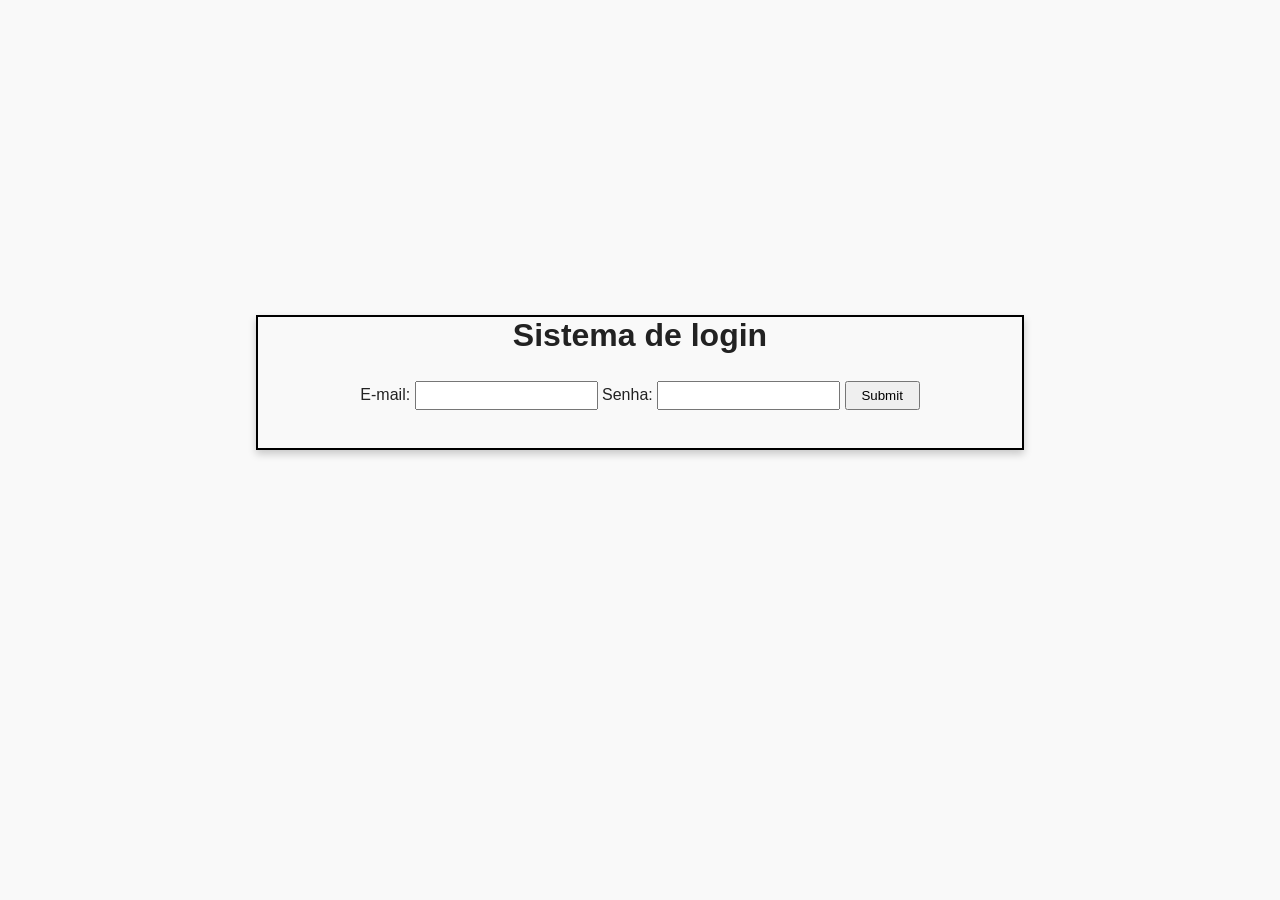
==== login.html @ 4cec07e2 "first commit v1, adding the files" ====
<!DOCTYPE html>
<html lang="pt-BR">
<head>
  <meta charset="UTF-8">
  <link rel="stylesheet" href="css/style.css">
  <title>E-commerce Login</title>
</head>
<body>
    <div id="form">
        <h1>Sistema de login</h1>

        <form action="">
            <label for="email">E-mail: </label>
            <input class="email" type="email" name="email" id="email" required>
            <label for="senha">Senha: </label>
            <input class="senha" type="password" name="senha" id="senha" required>
            <button class="submit">Submit</button>
        </form>

        <div class="error"></div>
    </div>
  <script src="js/auth.js"></script>
</body>
</html>
---- css/style.css ----
/* Form login */
#form {
    text-align: center;
    width: 60%;
    margin: auto;
    margin-top: 35vh;
    height: 15vh;
    border: 2px solid #000;
    box-shadow: 0 4px 8px rgba(0, 0, 0, 0.2);
    
}

.error {
    margin-top: 10px;
}

.email, .senha {
    padding: 5px;
}

form {
    margin-top: 3vh;
}

.submit {
    padding: 5px;
    width: 75px;
}
/* index.html */

*, *::before, *::after {
    box-sizing: border-box;
    margin: 0;
    padding: 0;
}

body {
    font-family: 'Segoe UI', sans-serif;
    background-color: #f9f9f9;
    color: #222;
}

/* Header */
header {
    background-color: #fff;
    border-bottom: 1px solid #e0e0e0;
    padding: 16px 32px;
}

#navegation {
    display: flex;
    align-items: center;
    justify-content: space-between;
}

.log-out{

    border: solid 3px black;
    right: 35%;
    color: white;
    background-color:#333;
    padding: 5px;
}

.log-out:hover{
    background-color: #555;
}

.container {
    display: flex;
    gap: 15px;
    align-items: center;
}

#usuario-email {
    font-size: 0.95rem;
    font-weight: 400;
    color: #555;
}

/* Vitrine dos produtos */
main {
    max-width: 1200px;
    margin: 40px auto;
    padding: 0 24px;
}

#vitrine-produtos {
    display: grid;
    grid-template-columns: repeat(auto-fill, minmax(220px, 1fr));
    gap: 24px;
}

/* Card */
.card-produto {
    background-color: #fff;
    border: 1px solid #e8e8e8;
    border-radius: 6px;
    padding: 20px;
    display: flex;
    flex-direction: column;
    align-items: center;
    gap: 12px;
}

.img-produto {
    width: 100%;
    height: 160px;
    object-fit: contain;
}

.titulo-produto {
    font-size: 0.85rem;
    font-weight: 500;
    text-align: center;
    color: #333;
    display: -webkit-box;
    -webkit-line-clamp: 2;
    line-clamp: 2;
    -webkit-box-orient: vertical;
    overflow: hidden;
}

.preco-produto {
    font-size: 1rem;
    font-weight: 600;
    color: #222;
}

.btn-comprar{
    width: 100%;
    padding: 10px 0;
    background-color: #222;
    color: #fff;
    border: none;
    border-radius: 4px;
    font-size: 0.85rem;
    cursor: pointer;
    margin-top: auto;
}


.btn-comprar:hover {
    background-color: #444;
}
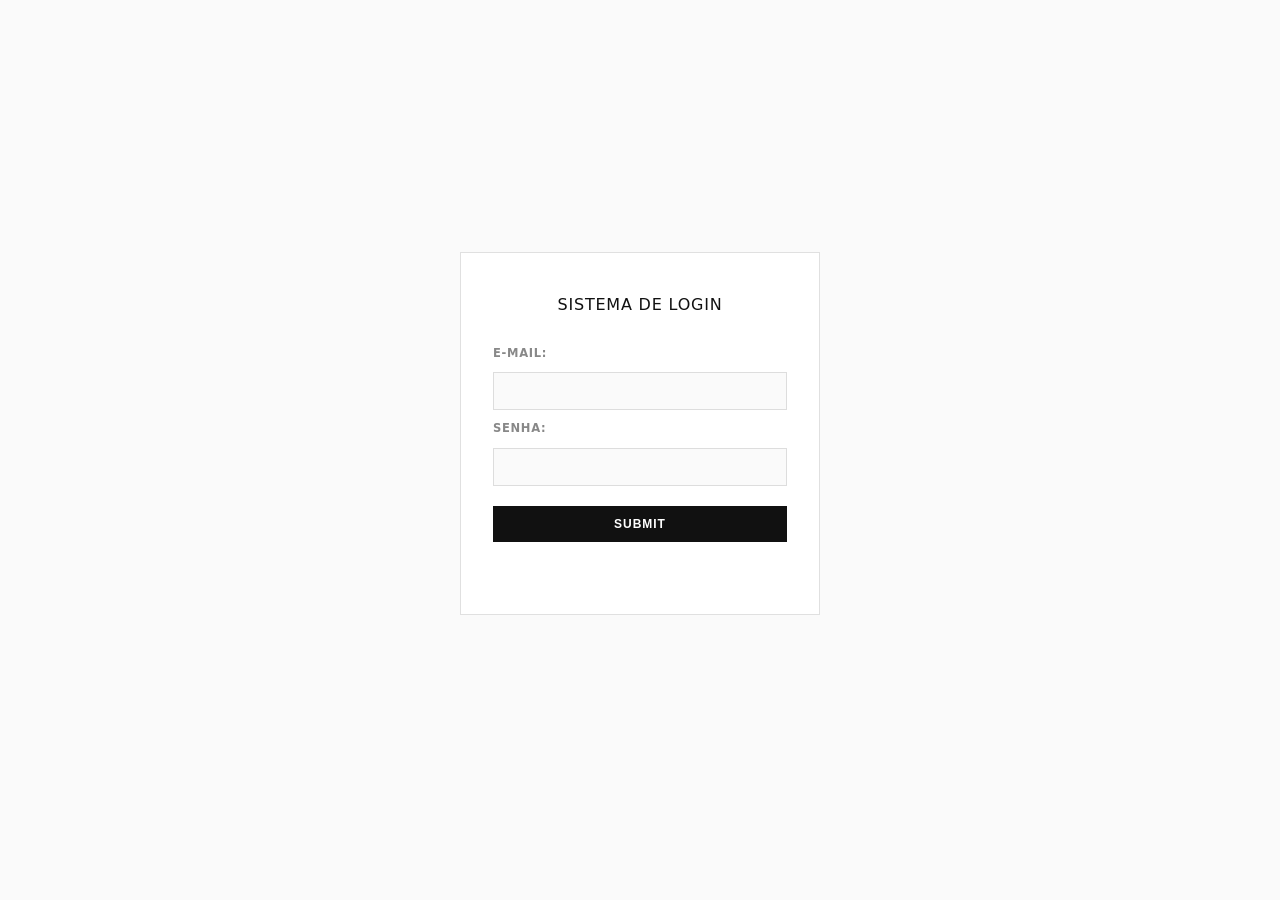
==== commit 761240ef: "Updating files v2" ====
--- a/login.html
+++ b/login.html
@@ -2,6 +2,7 @@
 <html lang="pt-BR">
 <head>
   <meta charset="UTF-8">
+  <meta name="viewport" content="width=device-width, initial-scale=1.0">
   <link rel="stylesheet" href="css/style.css">
   <title>E-commerce Login</title>
 </head>
--- a/css/style.css
+++ b/css/style.css
@@ -1,33 +1,6 @@
-/* Form login */
-#form {
-    text-align: center;
-    width: 60%;
-    margin: auto;
-    margin-top: 35vh;
-    height: 15vh;
-    border: 2px solid #000;
-    box-shadow: 0 4px 8px rgba(0, 0, 0, 0.2);
-    
-}
-
-.error {
-    margin-top: 10px;
-}
-
-.email, .senha {
-    padding: 5px;
-}
-
-form {
-    margin-top: 3vh;
-}
-
-.submit {
-    padding: 5px;
-    width: 75px;
-}
-/* index.html */
-
+/* ===========================
+   Reset & Base
+   =========================== */
 *, *::before, *::after {
     box-sizing: border-box;
     margin: 0;
@@ -35,72 +8,211 @@
 }
 
 body {
-    font-family: 'Segoe UI', sans-serif;
-    background-color: #f9f9f9;
-    color: #222;
-}
-
-/* Header */
+    font-family: 'Segoe UI', system-ui, -apple-system, sans-serif;
+    background-color: #fafafa;
+    color: #111;
+    line-height: 1.5;
+}
+
+/* ===========================
+   Login
+   =========================== */
+#form {
+    width: 360px;
+    margin: 0 auto;
+    margin-top: 28vh;
+    padding: 40px 32px;
+    background-color: #fff;
+    border: 1px solid #e0e0e0;
+}
+
+#form h1 {
+    font-size: 1rem;
+    font-weight: 500;
+    letter-spacing: 0.05em;
+    text-transform: uppercase;
+    color: #111;
+    margin-bottom: 28px;
+    text-align: center;
+}
+
+form {
+    display: flex;
+    flex-direction: column;
+    gap: 10px;
+}
+
+label {
+    font-size: 0.72rem;
+    font-weight: 600;
+    color: #888;
+    letter-spacing: 0.06em;
+    text-transform: uppercase;
+}
+
+.email,
+.senha {
+    width: 100%;
+    padding: 10px 12px;
+    border: 1px solid #ddd;
+    background-color: #fafafa;
+    font-size: 0.9rem;
+    color: #111;
+    outline: none;
+    transition: border-color 0.15s;
+    border-radius: 0;
+}
+
+.email:focus,
+.senha:focus {
+    border-color: #111;
+    background-color: #fff;
+}
+
+.submit {
+    width: 100%;
+    padding: 11px;
+    background-color: #111;
+    color: #fff;
+    border: none;
+    font-size: 0.75rem;
+    font-weight: 600;
+    letter-spacing: 0.08em;
+    text-transform: uppercase;
+    cursor: pointer;
+    margin-top: 10px;
+    transition: background-color 0.15s;
+}
+
+.submit:hover {
+    background-color: #333;
+}
+
+.error {
+    margin-top: 14px;
+    font-size: 0.78rem;
+    color: #b00;
+    text-align: center;
+    min-height: 18px;
+}
+
+/* ===========================
+   Header
+   =========================== */
 header {
     background-color: #fff;
-    border-bottom: 1px solid #e0e0e0;
-    padding: 16px 32px;
+    border-bottom: 1px solid #e5e5e5;
+    padding: 0 40px;
+    height: 56px;
+    display: flex;
+    align-items: center;
+    position: sticky;
+    top: 0;
+    z-index: 100;
 }
 
 #navegation {
     display: flex;
     align-items: center;
     justify-content: space-between;
-}
-
-.log-out{
-
-    border: solid 3px black;
-    right: 35%;
-    color: white;
-    background-color:#333;
-    padding: 5px;
-}
-
-.log-out:hover{
-    background-color: #555;
+    width: 100%;
 }
 
 .container {
     display: flex;
-    gap: 15px;
-    align-items: center;
+    align-items: center;
+    gap: 16px;
 }
 
 #usuario-email {
-    font-size: 0.95rem;
+    font-size: 0.82rem;
     font-weight: 400;
+    color: #888;
+}
+
+.log-out {
+    padding: 6px 14px;
+    background-color: transparent;
+    border: 1px solid #ccc;
     color: #555;
-}
-
-/* Vitrine dos produtos */
+    font-size: 0.72rem;
+    font-weight: 600;
+    letter-spacing: 0.06em;
+    text-transform: uppercase;
+    cursor: pointer;
+    border-radius: 0;
+    transition: border-color 0.15s, color 0.15s;
+}
+
+.log-out:hover {
+    border-color: #111;
+    color: #111;
+    background-color: transparent;
+}
+
+.total-carrinho {
+    display: flex;
+    align-items: center;
+    gap: 18px;
+}
+
+.valorTotal {
+    font-size: 0.82rem;
+    font-weight: 500;
+    color: #444;
+}
+
+.carrinho_logo {
+    background: none;
+    border: none;
+    cursor: pointer;
+    padding: 4px;
+    display: flex;
+    align-items: center;
+    opacity: 0.6;
+    transition: opacity 0.15s;
+}
+
+.carrinho_logo:hover {
+    opacity: 1;
+}
+
+.carrinho_logo img {
+    width: 22px;
+    height: 22px;
+    object-fit: contain;
+}
+
+/* ===========================
+   Vitrine
+   =========================== */
 main {
     max-width: 1200px;
-    margin: 40px auto;
-    padding: 0 24px;
+    margin: 48px auto;
+    padding: 0 40px;
 }
 
 #vitrine-produtos {
     display: grid;
     grid-template-columns: repeat(auto-fill, minmax(220px, 1fr));
-    gap: 24px;
+    gap: 1px;
+    background-color: #e5e5e5;
+    border: 1px solid #e5e5e5;
 }
 
 /* Card */
 .card-produto {
     background-color: #fff;
-    border: 1px solid #e8e8e8;
-    border-radius: 6px;
-    padding: 20px;
+    padding: 24px 20px;
     display: flex;
     flex-direction: column;
     align-items: center;
-    gap: 12px;
+    gap: 14px;
+    transition: background-color 0.15s;
+}
+
+.card-produto:hover {
+    background-color: #f7f7f7;
 }
 
 .img-produto {
@@ -110,36 +222,123 @@
 }
 
 .titulo-produto {
-    font-size: 0.85rem;
-    font-weight: 500;
+    font-size: 0.8rem;
+    font-weight: 400;
     text-align: center;
-    color: #333;
+    color: #444;
     display: -webkit-box;
     -webkit-line-clamp: 2;
     line-clamp: 2;
     -webkit-box-orient: vertical;
     overflow: hidden;
+    line-height: 1.45;
 }
 
 .preco-produto {
-    font-size: 1rem;
-    font-weight: 600;
-    color: #222;
-}
-
-.btn-comprar{
+    font-size: 0.95rem;
+    font-weight: 600;
+    color: #111;
+}
+
+.btn-comprar {
     width: 100%;
     padding: 10px 0;
-    background-color: #222;
+    background-color: #111;
     color: #fff;
     border: none;
-    border-radius: 4px;
-    font-size: 0.85rem;
+    font-size: 0.72rem;
+    font-weight: 600;
+    letter-spacing: 0.08em;
+    text-transform: uppercase;
     cursor: pointer;
     margin-top: auto;
-}
-
+    transition: background-color 0.15s;
+}
 
 .btn-comprar:hover {
-    background-color: #444;
-}
+    background-color: #333;
+}
+
+/* ===========================
+   Carrinho sidebar
+   =========================== */
+#carrinho-sidebar {
+    overflow-y: auto;
+    display: none;
+    position: fixed;
+    top: 0;
+    right: 0;
+    width: 320px;
+    height: 100vh;
+    background-color: #fff;
+    border-left: 1px solid #e5e5e5;
+    flex-direction: column;
+    z-index: 1000;
+}
+
+#carrinho-header {
+    display: flex;
+    justify-content: space-between;
+    align-items: center;
+    padding: 18px 24px;
+    border-bottom: 1px solid #e5e5e5;
+}
+
+#carrinho-header h2 {
+    font-size: 0.75rem;
+    font-weight: 600;
+    letter-spacing: 0.1em;
+    text-transform: uppercase;
+    color: #111;
+}
+
+#fechar-carrinho {
+    background: none;
+    border: none;
+    font-size: 1.3rem;
+    cursor: pointer;
+    color: #bbb;
+    line-height: 1;
+    transition: color 0.15s;
+}
+
+#fechar-carrinho:hover {
+    color: #111;
+}
+
+#carrinho-itens {
+    flex: 1;
+    padding: 20px 24px;
+}
+
+#carrinho-footer {
+    padding: 20px 24px;
+    border-top: 1px solid #e5e5e5;
+    display: flex;
+    flex-direction: column;
+    gap: 14px;
+}
+
+#carrinho-footer p {
+    font-size: 0.88rem;
+    font-weight: 600;
+    color: #111;
+}
+
+#finalizar-compra {
+    width: 100%;
+    padding: 12px 0;
+    background-color: #111;
+    color: #fff;
+    border: none;
+    font-size: 0.72rem;
+    font-weight: 600;
+    letter-spacing: 0.08em;
+    text-transform: uppercase;
+    cursor: pointer;
+    transition: background-color 0.15s;
+}
+
+#finalizar-compra:hover {
+    background-color: #333;
+}
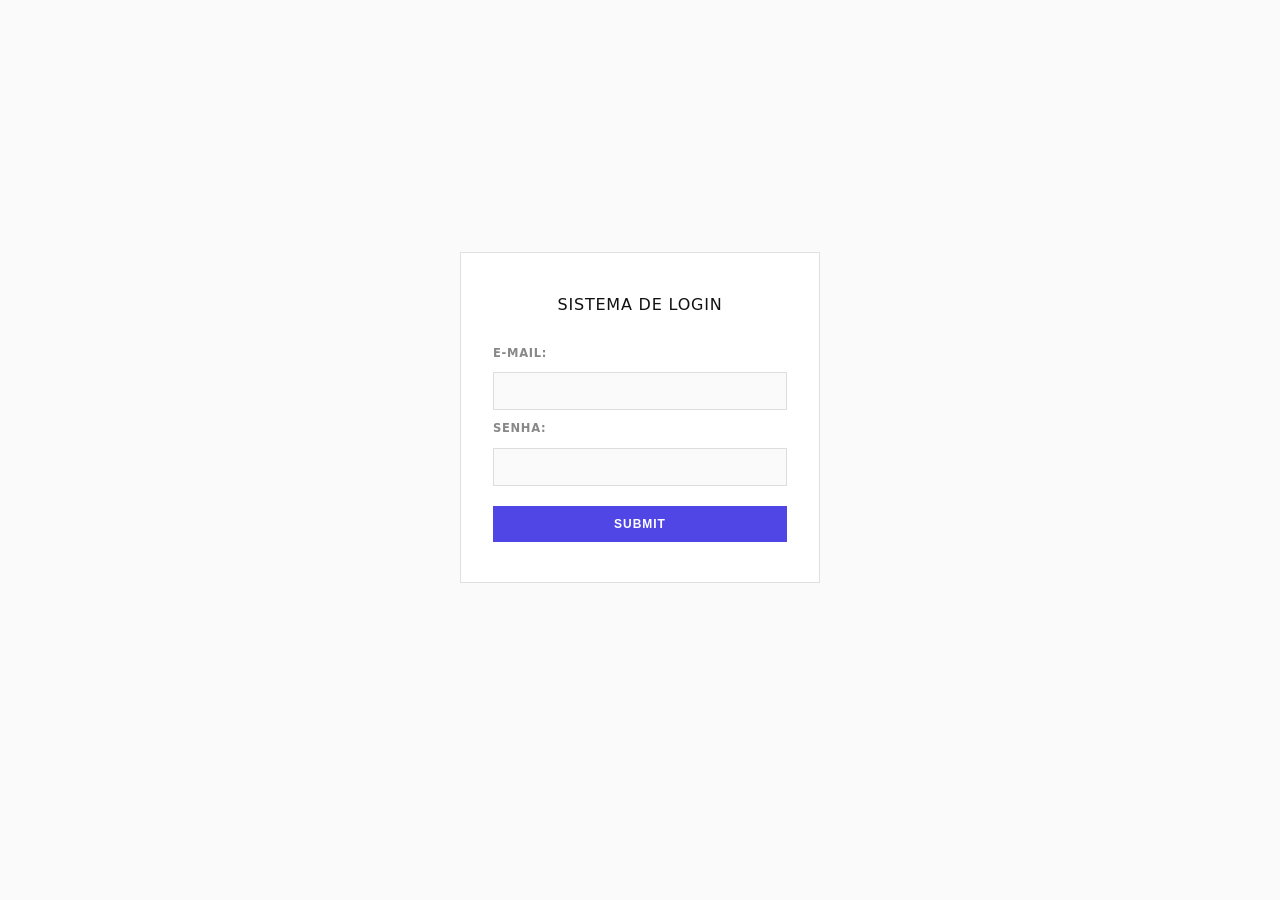
==== commit 0d2839e0: "Updating Folders" ====
--- a/login.html
+++ b/login.html
@@ -20,6 +20,6 @@
 
         <div class="error"></div>
     </div>
-  <script src="js/auth.js"></script>
+  <script src="js/auth/auth.js"></script>
 </body>
 </html>
--- a/css/style.css
+++ b/css/style.css
@@ -1,6 +1,4 @@
-/* ===========================
-   Reset & Base
-   =========================== */
+/* Reset & Base */
 *, *::before, *::after {
     box-sizing: border-box;
     margin: 0;
@@ -14,9 +12,7 @@
     line-height: 1.5;
 }
 
-/* ===========================
-   Login
-   =========================== */
+/* Login */
 #form {
     width: 360px;
     margin: 0 auto;
@@ -72,7 +68,7 @@
 .submit {
     width: 100%;
     padding: 11px;
-    background-color: #111;
+    background-color: #4f46e5;
     color: #fff;
     border: none;
     font-size: 0.75rem;
@@ -85,20 +81,29 @@
 }
 
 .submit:hover {
-    background-color: #333;
+    background-color: #3730a3;
 }
 
 .error {
+    display: none;
     margin-top: 14px;
+    padding: 10px 14px;
     font-size: 0.78rem;
     color: #b00;
+    background-color: #fff5f5;
+    border: 1px solid #f5c6c6;
     text-align: center;
-    min-height: 18px;
-}
-
-/* ===========================
-   Header
-   =========================== */
+    justify-content: center;
+    align-items: center;
+}
+
+.error.success {
+    color: #1a6b3a;
+    background-color: #f0faf4;
+    border-color: #b2dfcb;
+}
+
+/* Header */
 header {
     background-color: #fff;
     border-bottom: 1px solid #e5e5e5;
@@ -128,6 +133,12 @@
     font-size: 0.82rem;
     font-weight: 400;
     color: #888;
+}
+
+#saldo-usuario {
+    font-size: 0.82rem;
+    font-weight: 600;
+    color: #4f46e5;
 }
 
 .log-out {
@@ -141,13 +152,13 @@
     text-transform: uppercase;
     cursor: pointer;
     border-radius: 0;
-    transition: border-color 0.15s, color 0.15s;
+    transition: border-color 0.5s, color 0.5s, background-color 0.5s;
 }
 
 .log-out:hover {
     border-color: #111;
-    color: #111;
-    background-color: transparent;
+    color: #ffffff;
+    background-color: rgb(255, 0, 0);
 }
 
 .total-carrinho {
@@ -183,9 +194,206 @@
     object-fit: contain;
 }
 
-/* ===========================
-   Vitrine
-   =========================== */
+/* Modal Finalizar Compra -> etapas finais */
+#modal-finalizar-compra {
+    display: none;
+    position: fixed;
+    inset: 0;
+    z-index: 2000;
+    align-items: center;
+    justify-content: center;
+}
+
+#modal-finalizar-compra.aberto {
+    display: flex;
+}
+
+#modal-overlay {
+    position: absolute;
+    inset: 0;
+    background-color: rgba(0, 0, 0, 0.45);
+}
+
+#modal-conteudo {
+    position: relative;
+    width: 480px;
+    max-width: 90vw;
+    max-height: 80vh;
+    background-color: #fff;
+    border: 1px solid #e5e5e5;
+    display: flex;
+    flex-direction: column;
+}
+
+#modal-header {
+    display: flex;
+    justify-content: space-between;
+    align-items: center;
+    padding: 20px 28px;
+    border-bottom: 1px solid #e5e5e5;
+    flex-shrink: 0;
+}
+
+#modal-header h2 {
+    font-size: 0.75rem;
+    font-weight: 600;
+    letter-spacing: 0.1em;
+    text-transform: uppercase;
+    color: #111;
+}
+
+#fechar-modal {
+    background: none;
+    border: none;
+    font-size: 1.3rem;
+    cursor: pointer;
+    color: #bbb;
+    line-height: 1;
+    transition: color 0.15s;
+}
+
+#fechar-modal:hover {
+    color: #111;
+}
+
+#modal-body {
+    flex: 1;
+    overflow-y: auto;
+    padding: 20px 28px;
+}
+
+.area-cupom {
+    display: flex;
+    justify-content: flex-end;
+    align-items: center;
+    gap: 8px;
+    margin-bottom: 16px;
+}
+
+.cupom-aplicado {
+    background-color: #eafaf1 !important;
+    transition: border 0.3s, background-color 0.3s;
+}
+
+.cupom-zone {
+    flex: 1;
+    padding: 8px 12px;
+    border: 1px solid #ddd;
+    background-color: #fafafa;
+    font-size: 0.82rem;
+    color: #111;
+    outline: none;
+    transition: border-color 0.15s;
+}
+
+.cupom-zone:focus {
+    border-color: #111;
+    background-color: #fff;
+}
+
+.submit-cupom {
+    padding: 8px 16px;
+    background-color: transparent;
+    border: 1px solid #ccc;
+    color: #555;
+    font-size: 0.7rem;
+    font-weight: 600;
+    letter-spacing: 0.07em;
+    text-transform: uppercase;
+    cursor: pointer;
+    white-space: nowrap;
+    transition: border-color 0.15s, color 0.15s;
+}
+
+.submit-cupom:hover {
+    border-color: #111;
+    color: #111;
+}
+
+#modal-itens {
+    list-style: none;
+    display: flex;
+    flex-direction: column;
+    gap: 0;
+}
+
+.modal-item {
+    display: flex;
+    align-items: center;
+    gap: 14px;
+    padding: 14px 0;
+    border-bottom: 1px solid #f0f0f0;
+}
+
+.modal-item:last-child {
+    border-bottom: none;
+}
+
+.modal-item img {
+    width: 52px;
+    height: 52px;
+    object-fit: contain;
+    flex-shrink: 0;
+}
+
+.modal-item-info {
+    flex: 1;
+}
+
+.modal-item-nome {
+    font-size: 0.8rem;
+    color: #333;
+    margin-bottom: 4px;
+    line-height: 1.4;
+}
+
+.modal-item-qtd {
+    font-size: 0.72rem;
+    color: #999;
+    letter-spacing: 0.03em;
+}
+
+.modal-item-preco {
+    font-size: 0.85rem;
+    font-weight: 600;
+    color: #111;
+    flex-shrink: 0;
+}
+
+#modal-footer {
+    padding: 20px 28px;
+    border-top: 1px solid #e5e5e5;
+    display: flex;
+    flex-direction: column;
+    gap: 14px;
+    flex-shrink: 0;
+}
+
+#modal-footer p {
+    font-size: 0.88rem;
+    font-weight: 600;
+    color: #111;
+}
+
+#confirmar-compra {
+    width: 100%;
+    padding: 12px 0;
+    background-color: #4f46e5;
+    color: #fff;
+    border: none;
+    font-size: 0.72rem;
+    font-weight: 600;
+    letter-spacing: 0.08em;
+    text-transform: uppercase;
+    cursor: pointer;
+    transition: background-color 0.15s;
+}
+
+#confirmar-compra:hover {
+    background-color: #3730a3;
+}
+
+/* Vitrine do sprodutos da fakestore */
 main {
     max-width: 1200px;
     margin: 48px auto;
@@ -200,7 +408,6 @@
     border: 1px solid #e5e5e5;
 }
 
-/* Card */
 .card-produto {
     background-color: #fff;
     padding: 24px 20px;
@@ -208,11 +415,16 @@
     flex-direction: column;
     align-items: center;
     gap: 14px;
-    transition: background-color 0.15s;
+    position: relative;
+    z-index: 0;
+    transition: background-color 0.2s, transform 0.2s, box-shadow 0.2s;
 }
 
 .card-produto:hover {
-    background-color: #f7f7f7;
+    background-color: #fff;
+    transform: translateY(-3px);
+    box-shadow: 0 10px 28px rgba(0, 0, 0, 0.1);
+    z-index: 1;
 }
 
 .img-produto {
@@ -243,7 +455,7 @@
 .btn-comprar {
     width: 100%;
     padding: 10px 0;
-    background-color: #111;
+    background-color: #4f46e5;
     color: #fff;
     border: none;
     font-size: 0.72rem;
@@ -256,15 +468,14 @@
 }
 
 .btn-comprar:hover {
-    background-color: #333;
-}
-
-/* ===========================
-   Carrinho sidebar
-   =========================== */
+    background-color: #3730a3;
+}
+
+/* Carrinho sidebar --> lado direito */
 #carrinho-sidebar {
     overflow-y: auto;
-    display: none;
+    display: flex;
+    flex-direction: column;
     position: fixed;
     top: 0;
     right: 0;
@@ -272,8 +483,13 @@
     height: 100vh;
     background-color: #fff;
     border-left: 1px solid #e5e5e5;
-    flex-direction: column;
     z-index: 1000;
+    transform: translateX(100%);
+    transition: transform 0.28s cubic-bezier(0.4, 0, 0.2, 1);
+}
+
+#carrinho-sidebar.aberto {
+    transform: translateX(0);
 }
 
 #carrinho-header {
@@ -311,6 +527,27 @@
     padding: 20px 24px;
 }
 
+.item-carrinho {
+    height: 15vh;
+}
+
+.btn-aumentar, .btn-diminuir {
+    width: 26px;
+    height: 26px;
+    background-color: transparent;
+    border: 1px solid #ddd;
+    color: #444;
+    font-size: 1rem;
+    line-height: 1;
+    cursor: pointer;
+    transition: border-color 0.15s, color 0.15s;
+}
+
+.btn-aumentar:hover, .btn-diminuir:hover {
+    border-color: #111;
+    color: #111;
+}
+
 #carrinho-footer {
     padding: 20px 24px;
     border-top: 1px solid #e5e5e5;
@@ -328,7 +565,7 @@
 #finalizar-compra {
     width: 100%;
     padding: 12px 0;
-    background-color: #111;
+    background-color: #4f46e5;
     color: #fff;
     border: none;
     font-size: 0.72rem;
@@ -340,5 +577,167 @@
 }
 
 #finalizar-compra:hover {
-    background-color: #333;
-}
+    background-color: #3730a3;
+}
+
+
+/* Popup sucesso quando o cliente finaliza e compra */
+#popup-sucesso {
+    display: none;
+    position: fixed;
+    bottom: 32px;
+    left: 50%;
+    transform: translateX(-50%);
+    background-color: #4fda0f;
+    color: #fff;
+    padding: 14px 28px;
+    font-size: 0.82rem;
+    font-weight: 600;
+    letter-spacing: 0.06em;
+    z-index: 3000;
+   
+}
+
+#popup-sucesso.visivel {
+    display: block;
+    
+}
+
+/* Popup erro saldo insuficiente */
+#popup-saldo-insuficiente {
+    display: none;
+    position: fixed;
+    bottom: 32px;
+    left: 50%;
+    transform: translateX(-50%);
+    background-color: #e53e3e;
+    color: #fff;
+    padding: 14px 28px;
+    font-size: 0.82rem;
+    font-weight: 600;
+    letter-spacing: 0.06em;
+    z-index: 3000;
+}
+
+/* Responsividade geral */
+
+/* Tablet */
+@media (max-width: 768px) {
+    header {
+        padding: 0 20px;
+    }
+
+    main {
+        margin: 32px auto;
+        padding: 0 20px;
+    }
+
+    #vitrine-produtos {
+        grid-template-columns: repeat(auto-fill, minmax(180px, 1fr));
+    }
+
+    #form {
+        width: 90%;
+        max-width: 360px;
+        margin-top: 18vh;
+    }
+
+    #modal-conteudo {
+        max-width: 95vw;
+    }
+
+    #modal-header,
+    #modal-body,
+    #modal-footer {
+        padding: 16px 20px;
+    }
+}
+
+/* Celulares em geral */
+@media (max-width: 522px) {
+    header {
+        padding: 0 20px;
+    }
+
+    .valorTotal {
+        text-align: center;
+        font-size: 3.5vw;
+    }
+
+    #saldo-usuario {
+        font-size: 3.5vw;
+    }
+
+    .container {
+        display: block;
+        text-align: center;
+    }
+
+    .log-out {
+        font-size: 3vw;
+    }
+
+    #usuario-email {
+        display: none;
+    }
+
+    main {
+        margin: 16px auto;
+        padding: 0 10px;
+    }
+
+    #vitrine-produtos {
+        grid-template-columns: repeat(auto-fill, minmax(180px, 1fr));
+    }
+
+    .card-produto {
+        padding: 14px 10px;
+        gap: 10px;
+    }
+
+    .img-produto {
+        height: 110px;
+    }
+
+    .titulo-produto {
+        font-size: 0.74rem;
+    }
+
+    .preco-produto {
+        font-size: 0.85rem;
+    }
+
+    .btn-comprar {
+        font-size: 0.66rem;
+        padding: 8px 0;
+    }
+
+    #carrinho-sidebar {
+        width: 100%;
+    }
+
+    #modal-conteudo {
+        max-width: 100vw;
+        max-height: 90vh;
+        width: 100%;
+    }
+
+    #modal-header, #modal-body, #modal-footer {
+        padding: 14px 14px;
+    }
+
+    .area-cupom {
+        flex-direction: column;
+        align-items: flex-start;
+    }
+
+    #form {
+        width: 92%;
+        margin-top: 10vh;
+        padding: 28px 18px;
+    } 
+
+    .total-carrinho {
+        gap: 1px;
+    }
+}
